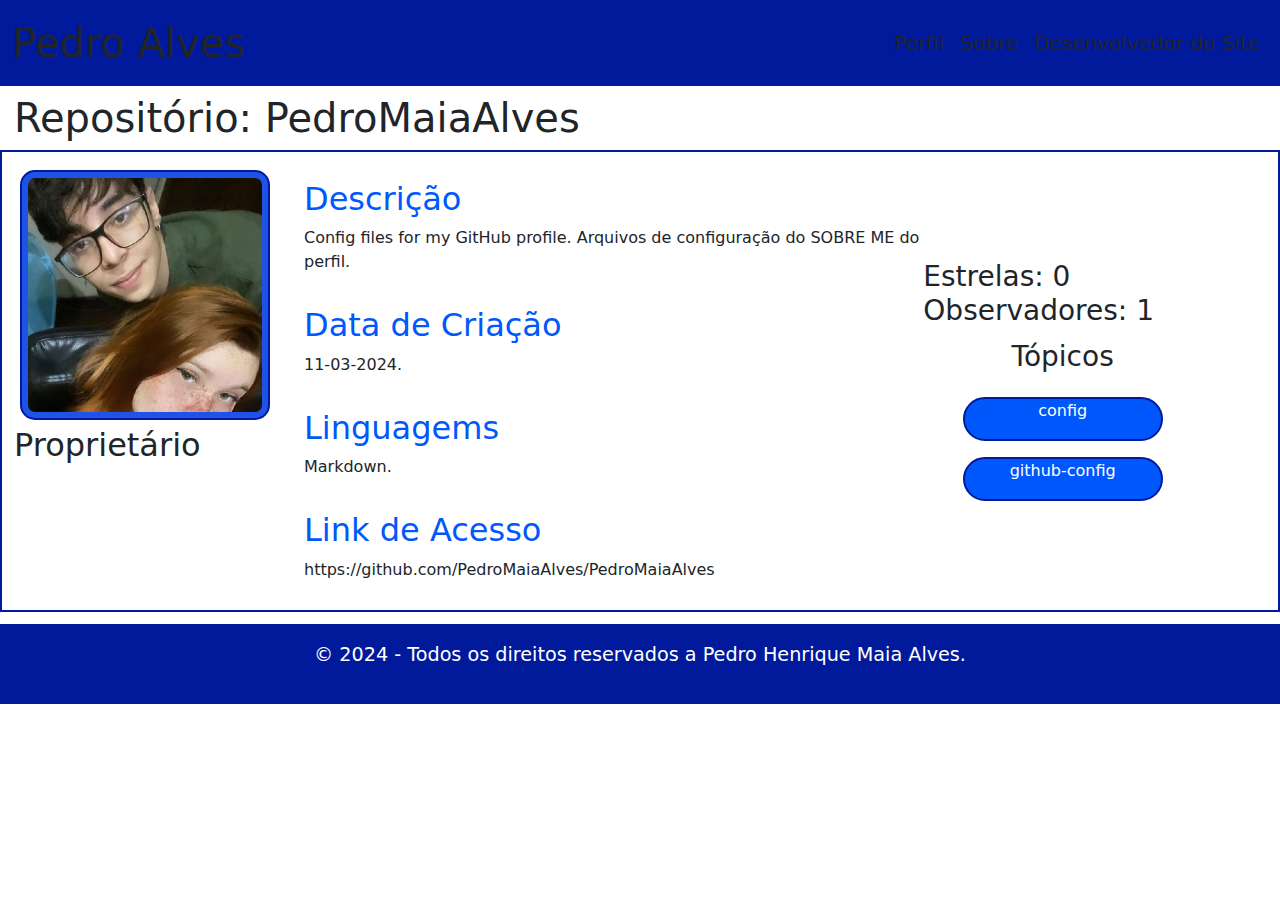
==== repo1.html @ 8782e065 "commit com a finalização do design e das páginas do site, faltando somente fazer a responsividade" ====
<!DOCTYPE html>
<html lang="en">
<head>
    <meta charset="UTF-8">
    <meta name="viewport" content="width=device-width, initial-scale=1.0">
    <title>Repositório PedroMaiaAlves</title>
    <link rel="stylesheet" href="CSS/main.css">
    <link href="https://cdn.jsdelivr.net/npm/bootstrap@5.3.3/dist/css/bootstrap.min.css" rel="stylesheet"
    integrity="sha384-QWTKZyjpPEjISv5WaRU9OFeRpok6YctnYmDr5pNlyT2bRjXh0JMhjY6hW+ALEwIH" crossorigin="anonymous">
</head>
<body>
    <header>
        <nav class="navbar navbar-expand-lg navbar-dark colorNav">
          <div class="container-fluid">
            <a class="navbar-brand fs-1" href="index.html">Pedro Alves</a>
            <button class="navbar-toggler" type="button" data-bs-toggle="collapse" data-bs-target="#navbarSupportedContent"
              aria-controls="navbarSupportedContent" aria-expanded="false" aria-label="Toggle navigation">
              <span class="navbar-toggler-icon"></span>
            </button>
            <div class="d-flex justify-content-end fs-5">
              <div class="collapse navbar-collapse" id="navbarSupportedContent">
                <ul class="navbar-nav me-auto mb-2 mb-lg-0">
                  <li class="nav-item">
                    <a class="nav-link" aria-current="page" href="index.html">Perfil</a>
                  </li>
                  <li class="nav-item">
                    <a class="nav-link" href="https://github.com/PedroMaiaAlves/PrjTP-1/tree/main">Sobre</a>
                  </li>
                  <li class="nav-item">
                    <a class="nav-link" href="https://www.linkedin.com/in/pedro-henrique-maia-alves-978397291/">Desenvolvedor do Site</a>
                  </li>
                </ul>
              </div>
            </div>
          </div>
        </nav>
      </header>
      <main class="mt-2">
        <section>
            <h1 class="titulos"> Repositório: PedroMaiaAlves</h1>
            <div class="profile">
                <div class="perfilEfoto">
                  <div>
                    <img class="imgPerfil" src="IMG/profileImg.jpg" alt="Foto de Perfil">
                    <h2> Proprietário </h2>
                  </div>
                </div>
                <div class="nomeEtexto">
                  <p class="textoPerfil"> <h2 class="repoTitulo"> Descrição </h2>
                    Config files for my GitHub profile. Arquivos de configuração do SOBRE ME do perfil.
                </p>

                <p class="textoPerfil"> <h2 class="repoTitulo"> Data de Criação </h2>
                    11-03-2024.
                </p>
                
                <p class="textoPerfil"> <h2 class="repoTitulo"> Linguagems </h2>
                    Markdown.
                </p>

                <p class="textoPerfil"> <h2 class="repoTitulo"> Link de Acesso </h2>
                    <a href="https://github.com/PedroMaiaAlves/PedroMaiaAlves" target="_blank"> https://github.com/PedroMaiaAlves/PedroMaiaAlves </a>
                </p>



                </div>
                <div class="redesSociais">

                    <div class="stars"> <h3>Estrelas: 0 Observadores: 1</h3> 
                    </div>
                    
                  

                  <h3 class="mt-1"> Tópicos </h3>

                  <div class="topic">
                    <p>config</p>
                  </div>

                  <div class="topic">
                    <p>github-config</p>
                  </div>
                </div>
        
              </div>
        </section>
      </main> 

      <footer class="rodape">
        <p> &copy; 2024 - Todos os direitos reservados a Pedro Henrique Maia Alves.</p>
      </footer>
</body>
</html>
---- CSS/main.css ----
*{
    padding: 0;
    margin: 0;
    border: 0;
}

.colorNav{
    background-color: #001a9b;
}

a:link{
    text-decoration: none;
    color: inherit;
}
a:hover{
    text-decoration: underline;
}

.profile{
    display: flex;
    width: auto;
    height: auto;
    border-color: #001a9b;
    border-width: 2px;
    border-style: solid;
    padding: 12px;
}

.perfilEfoto{
    display: flex;
    flex-direction: column;
}

.perfilTitulo{
display: flex;
justify-content: start;
align-items: center;
max-width: 30%;
margin-left: 90px;
}

.imgPerfil{
    display: flex;
    justify-content: start;
    align-items: center;
    width: 250px;
    height: 250px;
    border-color: #001a9b;
    border-width: 2px;
    border-style: solid;
    border-radius: 15px;
    margin: 6px;
    padding: 6px;
    background-color: #1f53e7;
}

.nomeEtexto{
    display: flex;
    flex-direction: column;
    margin-left: 28px;
}

.redesSociais{
   display: flex;
   flex-direction: column;
   justify-content: center;
   align-items: center;
   margin-right: 64px;
   width: 300px
}

.repository{
    display: flex;
    width: auto;
    height: auto;
    border-color: #001a9b;
    border-width: 2px;
    border-style: solid;
    margin-top: 10px;
    padding: 12px;
}

.repositorioEcard{
    display: flex;
    flex-direction: column;
    margin-left: 12px;
    justify-content: center;
    align-items: center;
    width: 100%;
    height: 100%;
}

.allCards{
    display: flex;
    gap: 120px;
}

.slide{
    display: flex;
    width: auto;
    height: auto;
    border-color: #001a9b;
    border-width: 2px;
    border-style: solid;
    margin-top: 10px;
    margin-bottom: 10px;
}


.conteudo{
    display: flex;
    flex-direction: column;
    justify-content: start;
}

.colega{
    display: flex;
    flex-direction: column;
    justify-content: start;
    width: auto;
    height: auto;
    border-color: #001a9b;
    border-width: 2px;
    border-style: solid;
    margin-top: 10px;
    padding: 12px;
}

.titulos{
    margin-left: 14px;
}

.col-4{
    display: flex;
    flex-direction: column;
    justify-content: center;
    align-items: center;
}

.rodape{
    margin-top:  12px;
    display: flex;
    flex-direction: column;
    justify-content: center;
    align-items: center;
    background-color: #001a9b;
    color: white;
    font-size: larger;
    width: auto;
    height: 80px;
    padding: 12px;
}

.textoPerfil{
    display: flex;
    justify-content: start;
    width: 60%;
}

.container{
    padding: 12px;
}

.repoTitulo{
    color: #0058fc;
}

.topic{
    display: flex;
    align-items: center;
    justify-content: center;
    border-color: #001a9b;
    background-color: #0058fc;
    color: white;
    border-width: 2px;
    border-style: solid;
    border-radius: 32px;
    margin-top: 16px;
    width: 200px;
}

.stars{
    display: flex;
    align-items: center;
    justify-content: end;
}
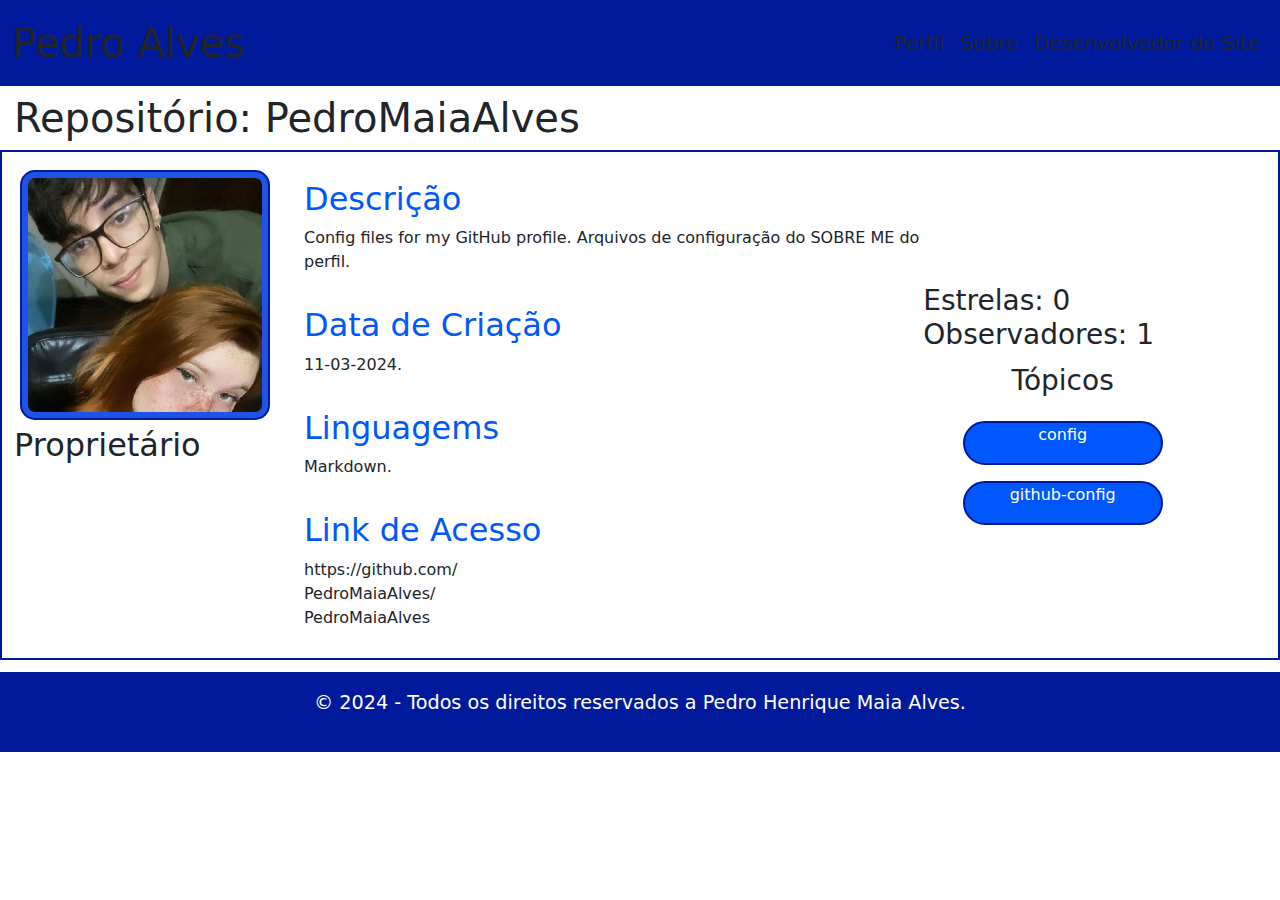
==== commit f78d3065: "Commit Final com a Responsividade do Site pronta, pronto para deploy" ====
--- a/repo1.html
+++ b/repo1.html
@@ -38,7 +38,7 @@
       <main class="mt-2">
         <section>
             <h1 class="titulos"> Repositório: PedroMaiaAlves</h1>
-            <div class="profile">
+            <div class="profileRepo">
                 <div class="perfilEfoto">
                   <div>
                     <img class="imgPerfil" src="IMG/profileImg.jpg" alt="Foto de Perfil">
@@ -59,8 +59,10 @@
                 </p>
 
                 <p class="textoPerfil"> <h2 class="repoTitulo"> Link de Acesso </h2>
-                    <a href="https://github.com/PedroMaiaAlves/PedroMaiaAlves" target="_blank"> https://github.com/PedroMaiaAlves/PedroMaiaAlves </a>
-                </p>
+                  <div class="linkGithub">
+                    <a href="https://github.com/PedroMaiaAlves/PedroMaiaAlves" target="_blank"> https://github.com/<br>PedroMaiaAlves/<br>PedroMaiaAlves </a>
+                  </div>
+               </p>
 
 
 
@@ -90,5 +92,8 @@
       <footer class="rodape">
         <p> &copy; 2024 - Todos os direitos reservados a Pedro Henrique Maia Alves.</p>
       </footer>
+      <script src="https://cdn.jsdelivr.net/npm/bootstrap@5.3.3/dist/js/bootstrap.bundle.min.js"
+      integrity="sha384-YvpcrYf0tY3lHB60NNkmXc5s9fDVZLESaAA55NDzOxhy9GkcIdslK1eN7N6jIeHz"
+      crossorigin="anonymous"></script>
 </body>
 </html>--- a/CSS/main.css
+++ b/CSS/main.css
@@ -183,4 +183,91 @@
     display: flex;
     align-items: center;
     justify-content: end;
+}
+
+.profileRepo{
+    display: flex;
+    width: auto;
+    height: auto;
+    border-color: #001a9b;
+    border-width: 2px;
+    border-style: solid;
+    padding: 12px;
+}
+
+@media all and (max-width: 880px) {
+   
+    .profileRepo{
+        display: flex;
+        flex-direction: column;
+    }
+
+    .topic{
+    display: flex;
+    flex-direction: column;
+    width: 150px;
+   }
+}
+
+
+@media all and (max-width: 768px) {
+
+    .textoPerfil{
+        display: flex;
+        justify-content: center;
+        width: 100%;
+    }
+
+    .redesSociais{
+        display: flex;
+        flex-wrap: wrap;
+        justify-content: center;
+        align-items: center;
+        width: 150px;
+     }
+
+     .profile{
+        display: flex;
+        flex-direction: column;
+    }
+
+    .imgPerfil{
+        display: flex;
+        justify-content: center;
+        align-items: center;
+    }
+
+    .centroResponsivo{
+        display: flex;
+        justify-content: center;
+        align-items: center;
+    }
+
+    .allCards{
+        display: flex;
+        flex-direction: column;
+        gap: 16px;
+    }
+
+}
+
+@media all and (max-width: 1280px) {
+    .allCards{
+        display: flex;
+        flex-direction: column;
+        gap: 16px;
+    }
+}
+
+@media all and (max-width: 280px) {
+ .card{
+    width: 8rem;
+ }
+
+ .linkGithub{
+    display: flex;
+    flex-wrap: wrap;
+    width: 200px;
+    height: 100px;
+}
 }